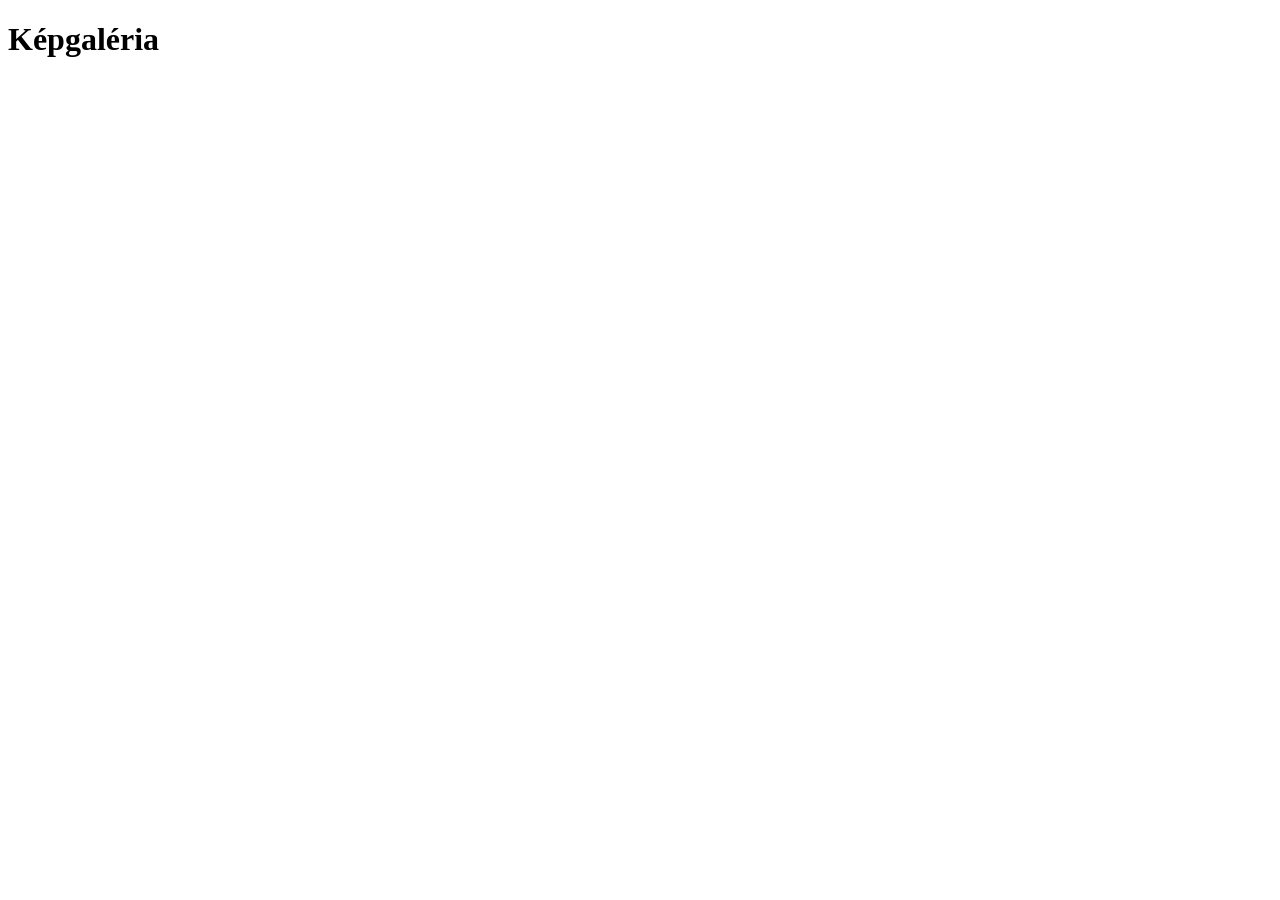
==== index.html @ 5da4ffcd "alap" ====
<!DOCTYPE html>
<html lang="en">
<head>
    <meta charset="UTF-8">
    <meta name="viewport" content="width=device-width, initial-scale=1.0">
    <title>Képgaléria</title>
    <script type="module" src="index.js"></script>
    <link rel="stylesheet" href="stilus.css">
</head>
<body>
    <header>
        <h1>Képgaléria</h1>
    </header>
</body>
</html>
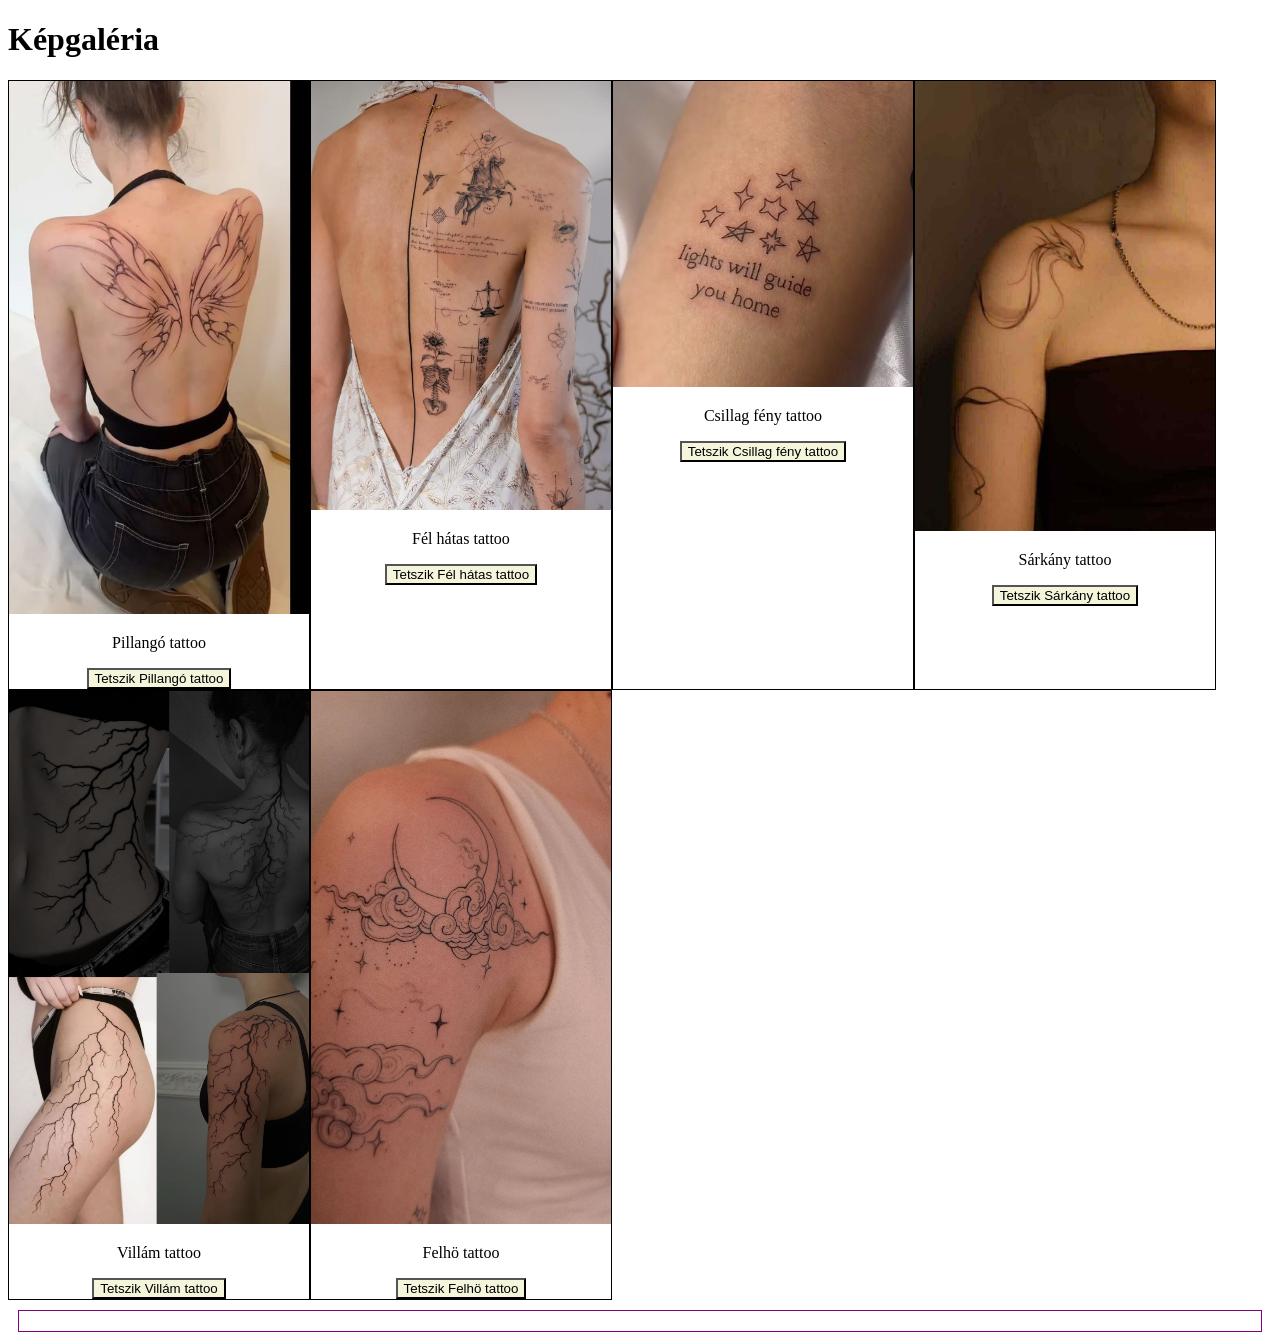
==== commit fb9c148e: "kesz pici hibaval" ====
--- a/index.html
+++ b/index.html
@@ -3,7 +3,7 @@
 <head>
     <meta charset="UTF-8">
     <meta name="viewport" content="width=device-width, initial-scale=1.0">
-    <title>Képgaléria</title>
+    <title>Képgaléria | Stolár-Námeth Villő</title>
     <script type="module" src="index.js"></script>
     <link rel="stylesheet" href="stilus.css">
 </head>
@@ -11,5 +11,13 @@
     <header>
         <h1>Képgaléria</h1>
     </header>
+    <article class="tarolo">
+
+    </article>
+
+    <article class="tetszik">
+
+    </article>
+
 </body>
 </html>
--- a/stilus.css
+++ b/stilus.css
@@ -0,0 +1,27 @@
+img{
+    width: 100%;
+}
+
+.kartya{
+    width: 300px;
+    border: 1px solid black;
+    text-align: center;
+
+}
+
+.kartya button{
+    background-color: beige;
+}
+
+.tarolo{
+    display: flex;
+    flex-wrap: wrap;
+}
+
+.tetszik{
+    margin: 10px;
+    padding: 10px;
+    border: 1px solid purple;
+    display: flex;
+    flex-wrap: wrap;
+}
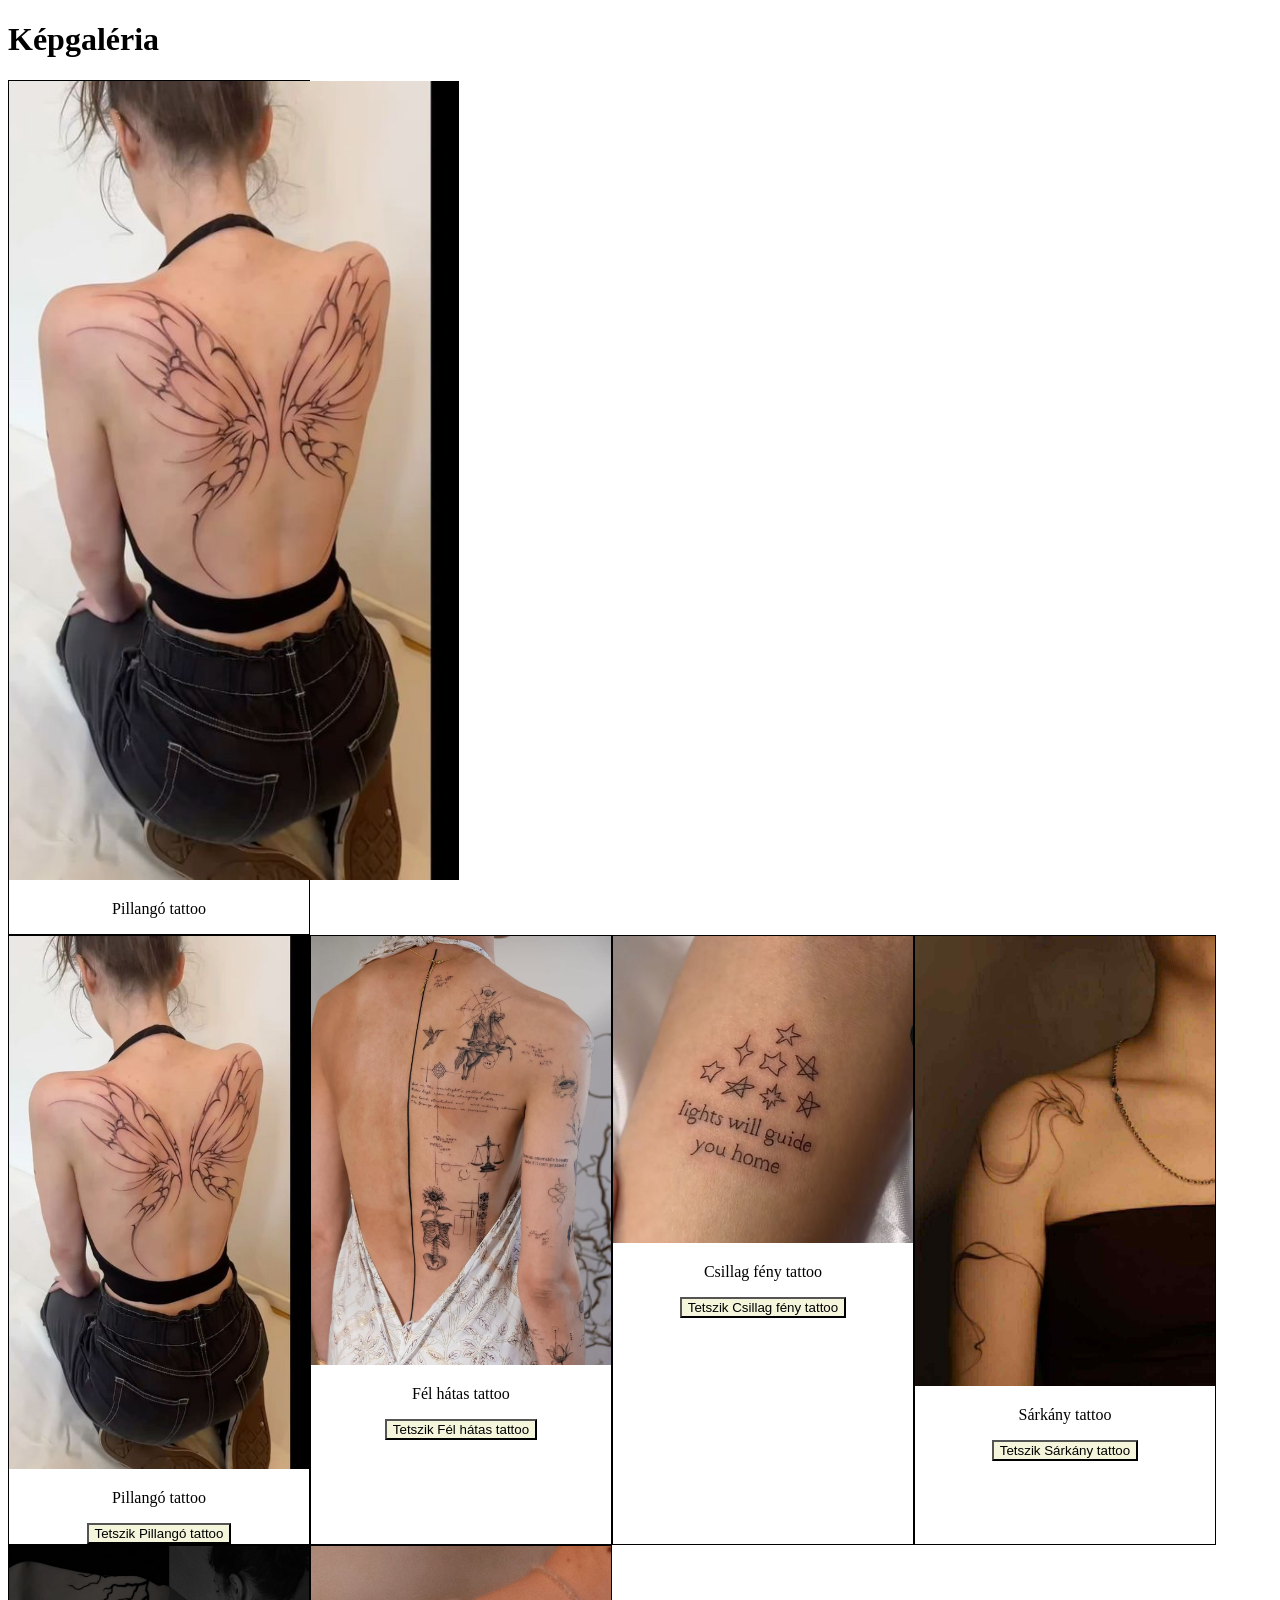
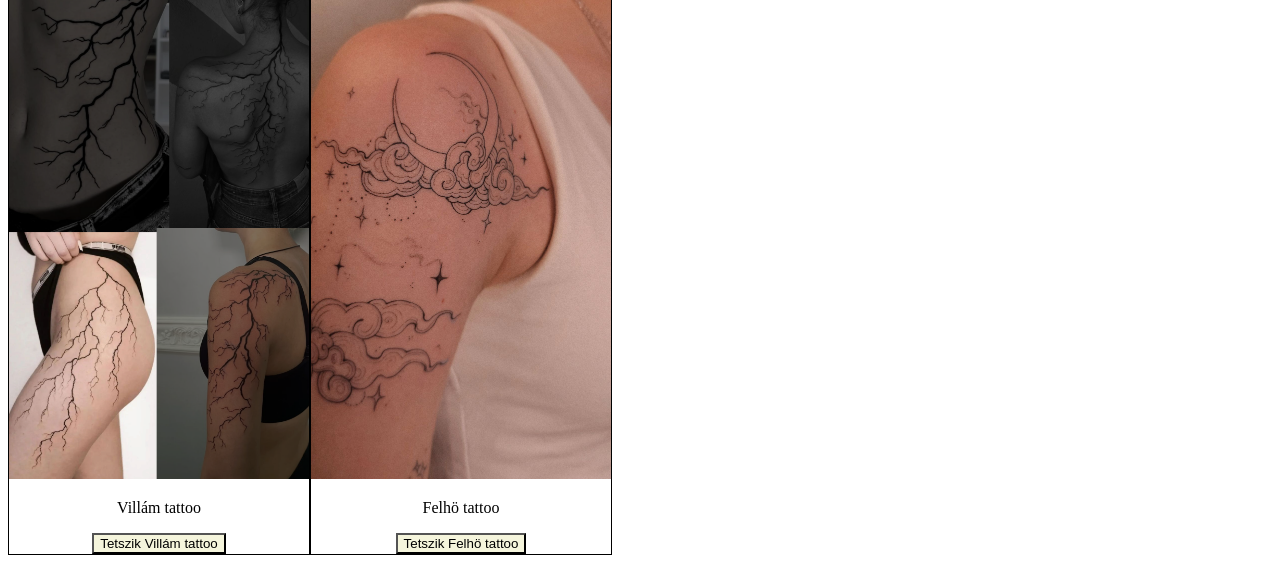
==== commit f84ba4f7: "megjelennek nagyba" ====
--- a/index.html
+++ b/index.html
@@ -11,11 +11,11 @@
     <header>
         <h1>Képgaléria</h1>
     </header>
+    
+    <article>
+        <div class="nagyKep"></div>
+    </article>
     <article class="tarolo">
-
-    </article>
-
-    <article class="tetszik">
 
     </article>
 
--- a/stilus.css
+++ b/stilus.css
@@ -18,10 +18,6 @@
     flex-wrap: wrap;
 }
 
-.tetszik{
-    margin: 10px;
-    padding: 10px;
-    border: 1px solid purple;
-    display: flex;
-    flex-wrap: wrap;
+.nagyKep img{
+    width: 150%;
 }
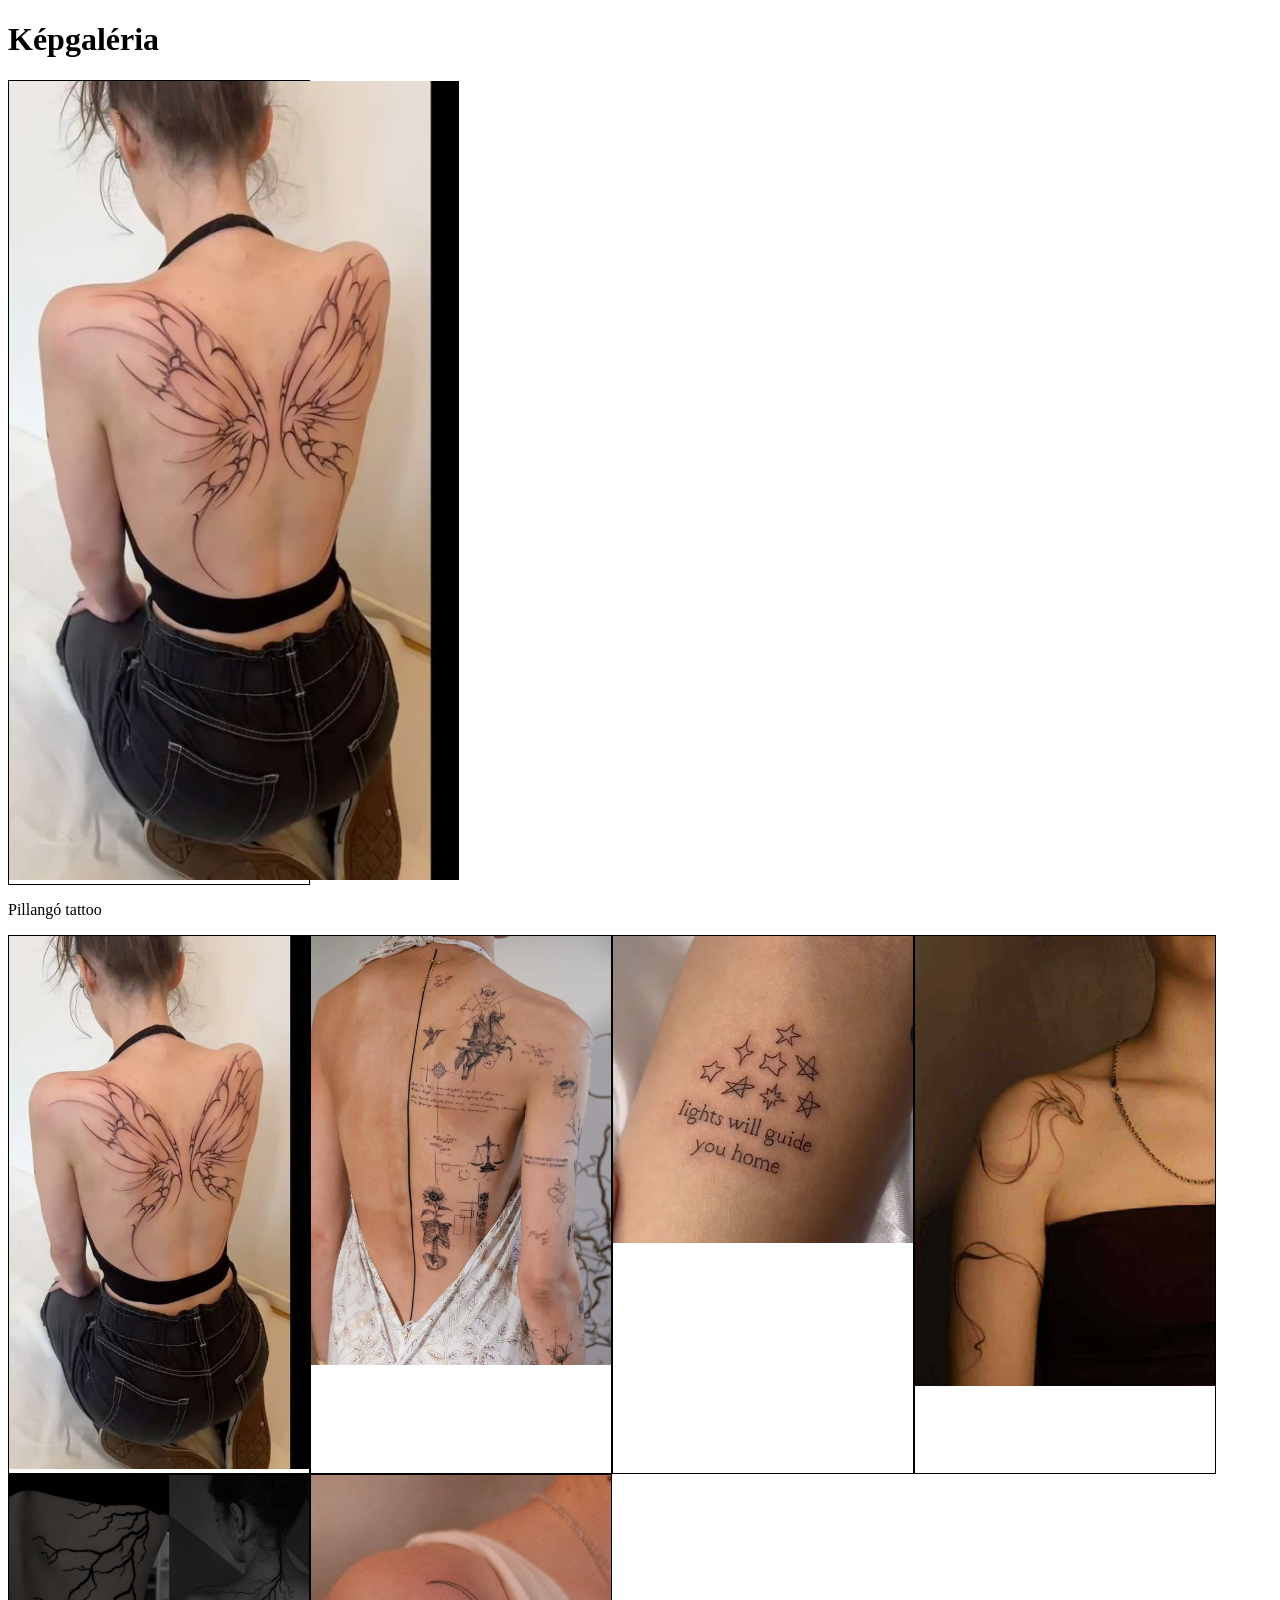
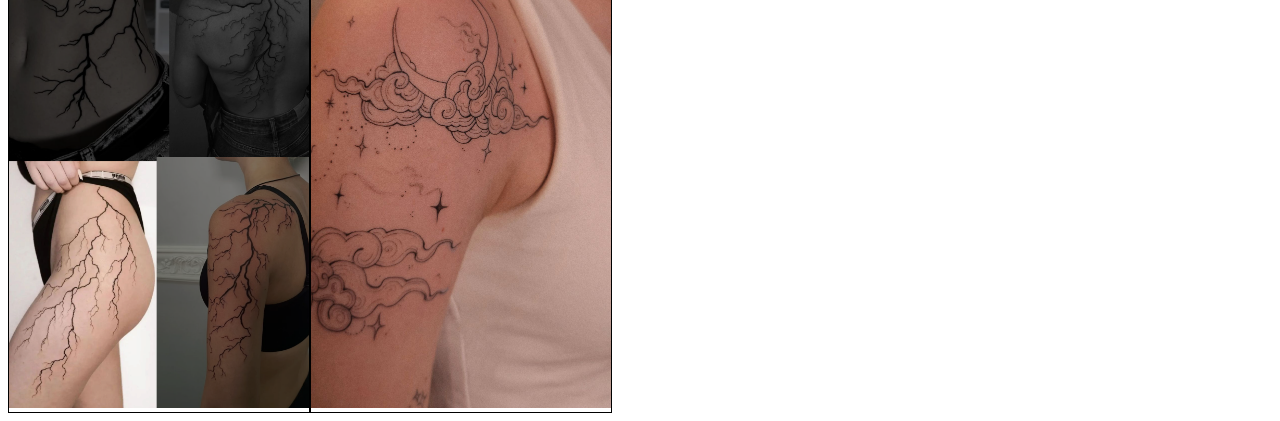
==== commit b9c9369b: "p" ====
--- a/index.html
+++ b/index.html
@@ -4,8 +4,8 @@
     <meta charset="UTF-8">
     <meta name="viewport" content="width=device-width, initial-scale=1.0">
     <title>Képgaléria | Stolár-Námeth Villő</title>
-    <script type="module" src="index.js"></script>
-    <link rel="stylesheet" href="stilus.css">
+    <script type="module" src="src/index.js"></script>
+    <link rel="stylesheet" href="src/stilus.css">
 </head>
 <body>
     <header>
--- a/src/stilus.css
+++ b/src/stilus.css
@@ -0,0 +1,23 @@
+img{
+    width: 100%;
+}
+
+.kartya{
+    width: 300px;
+    border: 1px solid black;
+    text-align: center;
+
+}
+
+.kartya button{
+    background-color: beige;
+}
+
+.tarolo{
+    display: flex;
+    flex-wrap: wrap;
+}
+
+.nagyKep img{
+    width: 150%;
+}
